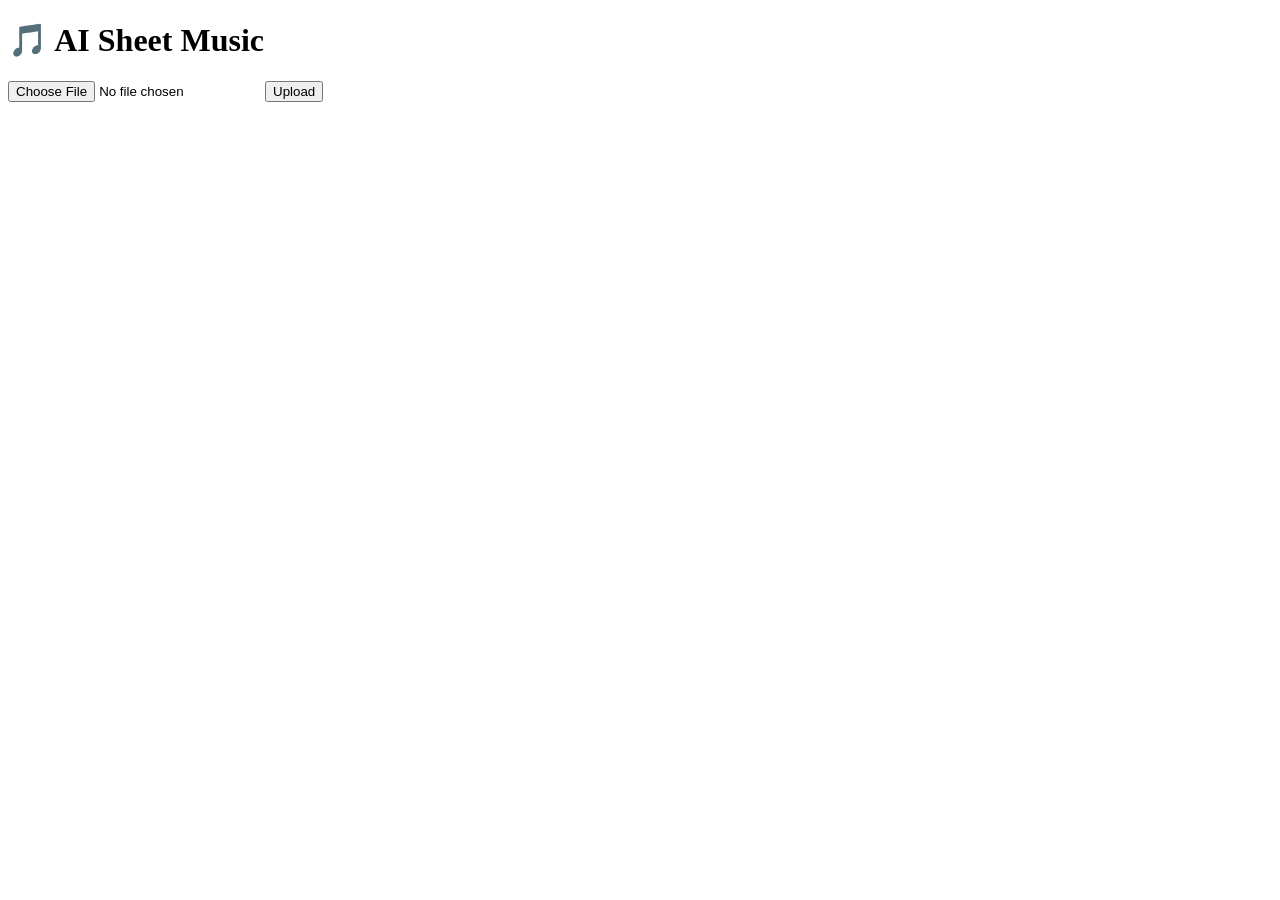
==== frontend/upload.html @ 55d57177 "V1: Test" ====
<!DOCTYPE html>
<html>
<head>
    <title>AI Sheet Music</title>
    <link rel="stylesheet" href="css/main.css">
</head>
<body>

<h1>🎵 AI Sheet Music</h1>

<input
    type="file"
    id="audioFile"
    accept=".mp3,.wav">

<button id="uploadBtn">
    Upload
</button>

<p id="status"></p>

<script src="js/upload.js"></script>

</body>
</html>
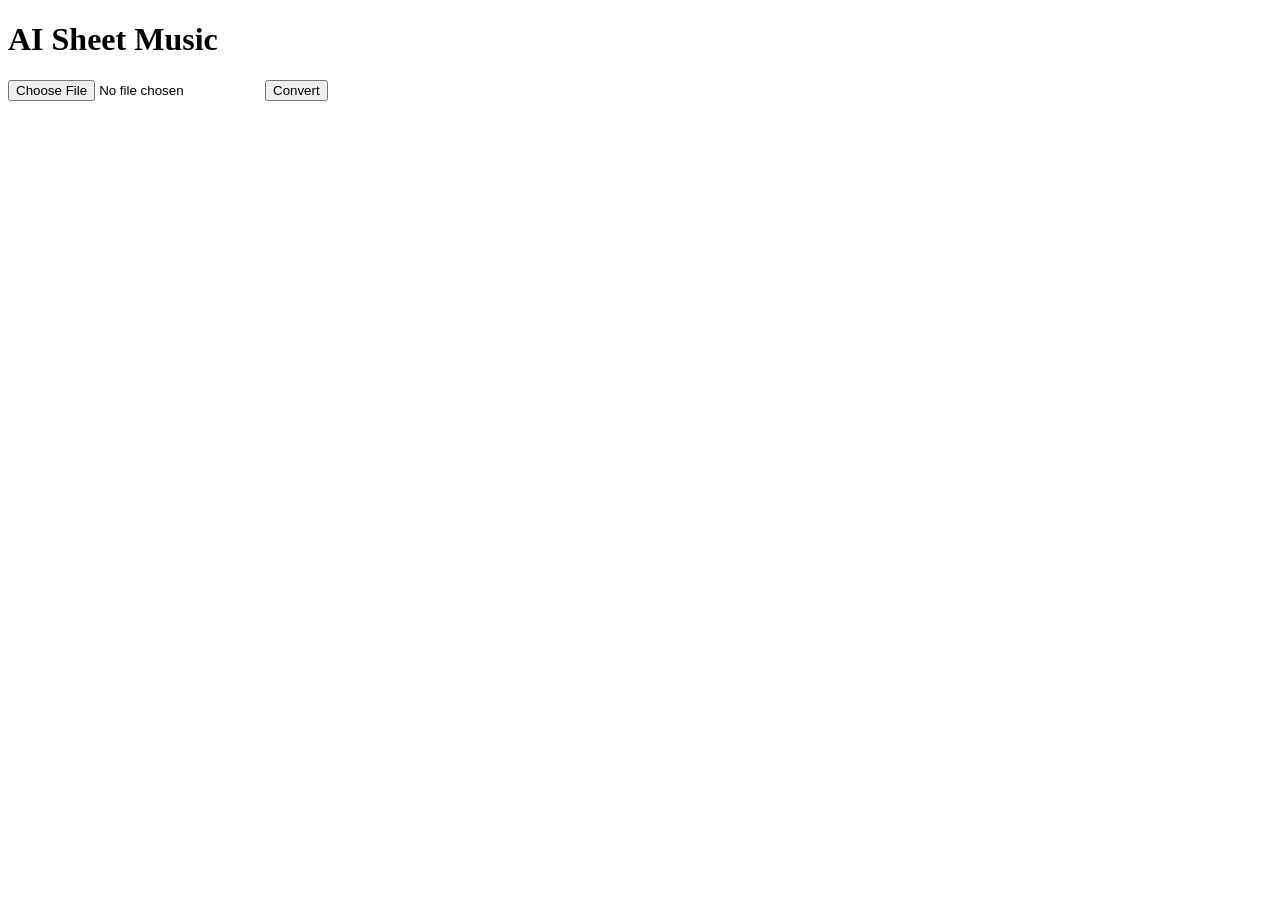
==== commit ad7994b9: "#" ====
--- a/frontend/upload.html
+++ b/frontend/upload.html
@@ -2,19 +2,15 @@
 <html>
 <head>
     <title>AI Sheet Music</title>
-    <link rel="stylesheet" href="css/main.css">
 </head>
 <body>
 
-<h1>🎵 AI Sheet Music</h1>
+<h1>AI Sheet Music</h1>
 
-<input
-    type="file"
-    id="audioFile"
-    accept=".mp3,.wav">
+<input type="file" id="audioFile" accept=".mp3,.wav">
 
-<button id="uploadBtn">
-    Upload
+<button onclick="uploadAudio()">
+    Convert
 </button>
 
 <p id="status"></p>
